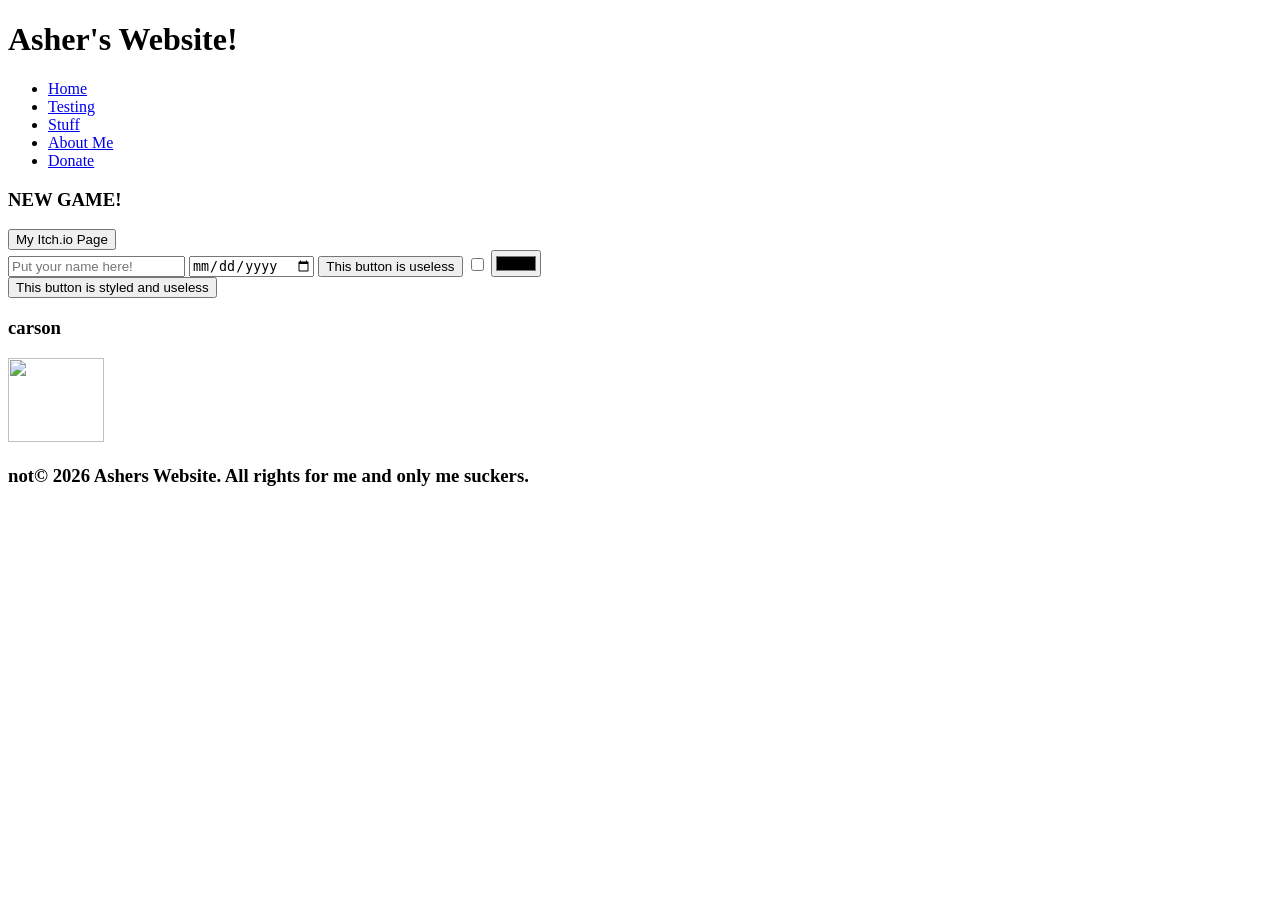
==== index.html @ 8e902473 "Add files via upload" ====
<!DOCTYPE html>
<html lang="en">
  <head>
    <meta charset="UTF-8">
    <title>Rasher0 Games</title>
    <link rel="stylesheet" href="css/style.css">
    <link rel="icon" href="images/favicon.ico">
  </head>
  <body>

    <h1>Asher's Website!</h1>

    <nav class="nav-bar">
      <ul>
        <li><a href="index.html">Home</a></li>
        <li><a href="testing.html">Testing</a></li>
        <li><a href="stuff.html">Stuff</a></li>
        <li><a href="about.html">About Me</a></li>
        <li><a href="?.html">Donate</a></li>
      </ul>
    </nav>

    <h3>NEW GAME!</h3>
    <a href="https://rasher0.itch.io" target="_blank">
      <button>My Itch.io Page</button>
    </a>

    <div>
      <input type="text" placeholder="Put your name here!">
      <input type="date">
      <input type="button" value="This button is useless">
      <input type="checkbox" unchecked>
      <input type="color">
    </div>
    <button class="styledbtn">This button is styled and useless</button>

    <div> 
      <h3 class="carsonTitle">carson</h3>
      <img src="images/CARSON.png" width="96" height="84">
    </div>

    <footer>
      <h3>not© 2026 Ashers Website. All rights for me and only me suckers.</h3>
    </footer>
  </body>
</html>
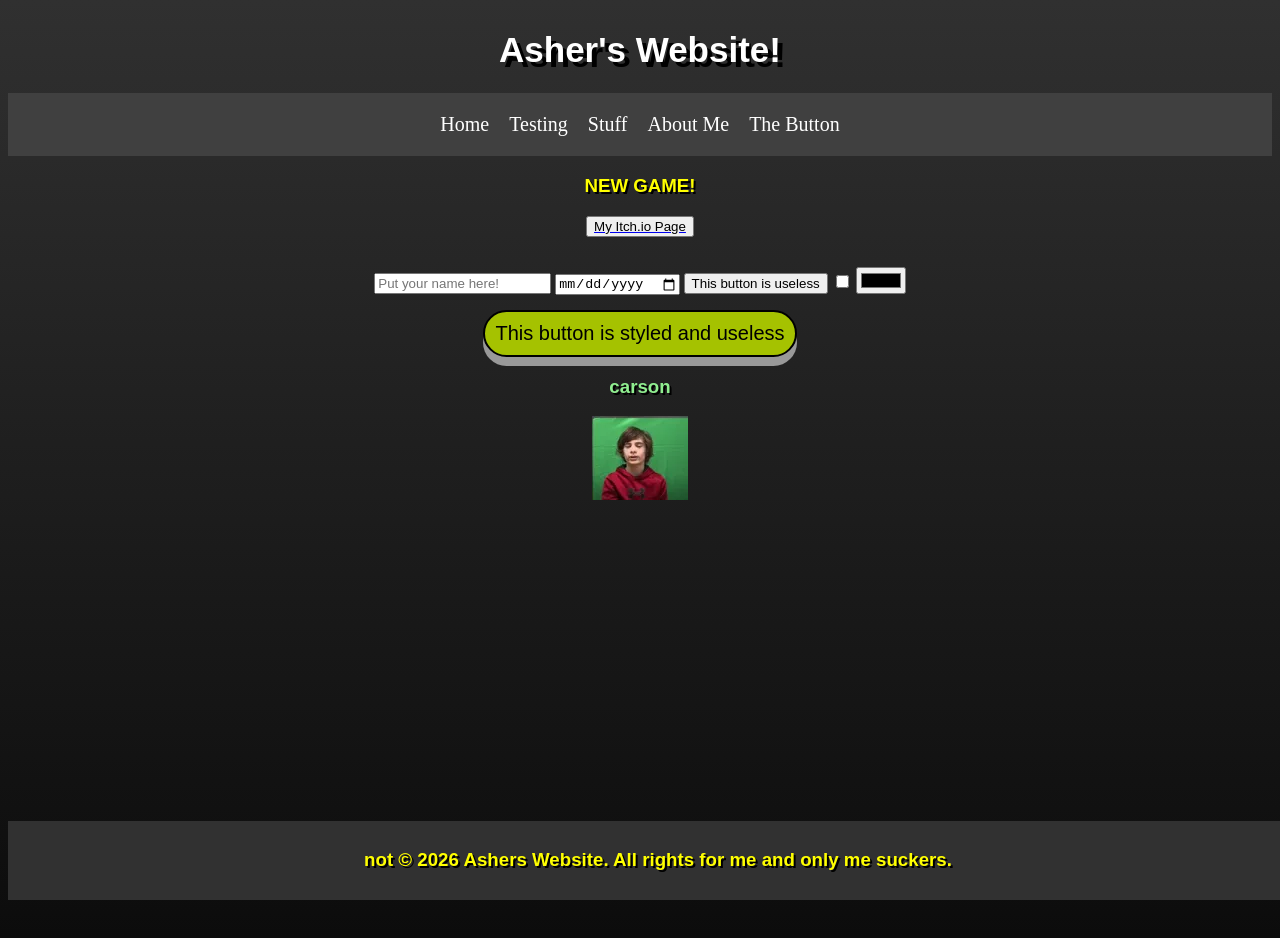
==== commit b17fc31c: "updating the website" ====
--- a/index.html
+++ b/index.html
@@ -2,7 +2,7 @@
 <html lang="en">
   <head>
     <meta charset="UTF-8">
-    <title>Rasher0 Games</title>
+    <title>Asher's Website</title>
     <link rel="stylesheet" href="css/style.css">
     <link rel="icon" href="images/favicon.ico">
   </head>
@@ -16,16 +16,16 @@
         <li><a href="testing.html">Testing</a></li>
         <li><a href="stuff.html">Stuff</a></li>
         <li><a href="about.html">About Me</a></li>
-        <li><a href="?.html">Donate</a></li>
+        <li><a href="button.html">The Button</a></li>
       </ul>
     </nav>
 
     <h3>NEW GAME!</h3>
     <a href="https://rasher0.itch.io" target="_blank">
-      <button>My Itch.io Page</button>
+      <button class="itchButton">My Itch.io Page</button>
     </a>
 
-    <div>
+    <div class="randomInputs">
       <input type="text" placeholder="Put your name here!">
       <input type="date">
       <input type="button" value="This button is useless">
@@ -36,11 +36,11 @@
 
     <div> 
       <h3 class="carsonTitle">carson</h3>
-      <img src="images/CARSON.png" width="96" height="84">
+      <img src="images/CARSON.png" width="96" height="84" class="carsonPicture">
     </div>
 
     <footer>
-      <h3>not© 2026 Ashers Website. All rights for me and only me suckers.</h3>
+      <h3>not © 2026 Ashers Website. All rights for me and only me suckers.</h3>
     </footer>
   </body>
 </html>
--- a/css/style.css
+++ b/css/style.css
@@ -0,0 +1,198 @@
+/* HIDDEN STUFF */
+body { 
+  background-image: linear-gradient(to top, rgb(12, 12, 12), rgb(48, 48, 48));
+  min-height: 100vh;
+  min-height: 100dvh;
+}
+
+/* Every Page STUFF */
+h1 {
+  text-align: center;
+  text-shadow: 5px 5px rgb(0, 0, 0);
+  color: white;
+  font-size: 35px;
+  font-weight: heavy;
+  font-family: Verdana, Geneva, Tahoma, sans-serif;
+  margin-top: 30px;
+}
+h2 {
+  text-shadow: 2px 2px rgb(0, 0, 0);
+  color: red;
+  font-family : Verdana, Geneva, Tahoma, sans-serif;
+  text-align: center;
+  font-size: 30px;
+}
+h3 {
+  text-shadow: 2px 2px rgb(0, 0, 0);
+  color: yellow;
+  font-family: Verdana, Geneva, Tahoma, sans-serif;
+  text-align: center;
+}
+footer {
+  background-color: #313131;
+  text-align: center;
+  padding: 10px;
+  position: fixed;
+  bottom: 0;
+  width: 100%;
+}
+/* Every Page STUFF END */
+
+/* Navigation Bar */
+.nav-bar ul{
+  list-style-type: none;
+  background-color: hsl(0, 0%, 25%);
+  padding: 10px;
+  margin: 0px;
+  overflow: hidden;
+  display: flex;
+  justify-content: center;
+}
+.nav-bar a{
+  color: white;
+  text-decoration: none;
+  padding: 10px;
+  font-size: 20px;
+  display: flex;
+  text-align: center;
+  align-items: center;
+  justify-content: center;
+}
+.nav-bar a:hover{
+  background-color: hsl(0, 0%, 10%);
+}
+.nav-bar li{
+  float: left;
+}
+/* Navigation Bar END */
+
+
+
+/* Home Page */
+.itchButton {
+  display: block;
+  margin-left: auto;
+  margin-right: auto;
+
+}
+
+.randomInputs {
+  text-align: center;
+  margin-top: 30px;
+  margin-bottom: 15px;
+}
+
+.styledbtn {
+  padding: 10px;
+  font-size: 20px;
+  cursor: pointer;
+  outline: none;
+  color: #000000;
+  background-color: #a5c200;
+  border: 2px solid #000000;
+  border-radius: 100px;
+  box-shadow: 0 9px #999;
+  margin-top: 15px;
+  margin-bottom: 15px;
+  margin-left: auto;
+  margin-right: auto;
+  display: block;
+  cursor: pointer;
+}
+.styledbtn:hover {
+  background-color: #788d00
+}
+.styledbtn:active {
+  background-color: #788d00;
+  box-shadow: 0 5px #666;
+  transform: translateY(4px);
+}
+
+.carsonTitle {
+  color: lightgreen;
+  font-family: Verdana, Geneva, Tahoma, sans-serif;
+}
+.carsonPicture {
+  display: block;
+  margin-left: auto;
+  margin-right: auto;
+}
+/* Home Page END */
+
+
+
+/* Testing Page */
+.chipGif {
+  margin-top: 15px;
+  border-radius: 23%;
+  display: block;
+  margin-left: auto;
+  margin-right: auto;
+}
+.video {
+  display: block;
+  margin-left: auto;
+  margin-right: auto;
+  margin-bottom: 30px;
+}
+.AshLowRes {
+  margin-bottom: 100px;
+  display: block;
+  margin-left: auto;
+  margin-right: auto;
+}
+/* Testing Page END */
+
+
+
+/* Stuff Page */
+.game1 {
+  margin-top: 10px;
+  margin-bottom: 100px;
+  border: none;
+  display: flex;
+  justify-content: center;
+}
+/* Stuff Page END */
+
+
+
+/* About Me Page END */
+.about {
+  text-align: center;
+  color: white;
+  font-family: Verdana, Geneva, Tahoma, sans-serif;
+  font-size: 25px
+}
+/* About Me Page END */
+
+
+
+/* The Button Page */
+.theButton {
+  padding: 20px 220px;
+  font-size: 20px;
+  cursor: pointer;
+  outline: none;
+  color: #ffffff;
+  background-color: #4CAF50;
+  border: 2px solid #000000;
+  border-radius: 100px;
+  box-shadow: 0 9px #999;
+  margin-top: 15px;
+  margin-bottom: 15px;
+  margin-left: auto;
+  margin-right: auto;
+  display: block;
+  cursor: pointer;
+  margin-bottom: 1000px;
+}
+.theButton:hover {
+  background-color: #316933
+}
+.theButton:active {
+  background-color: #316933;
+  box-shadow: 0 5px #666;
+  transform: translateY(4px);
+}
+/* The Button Page END */
